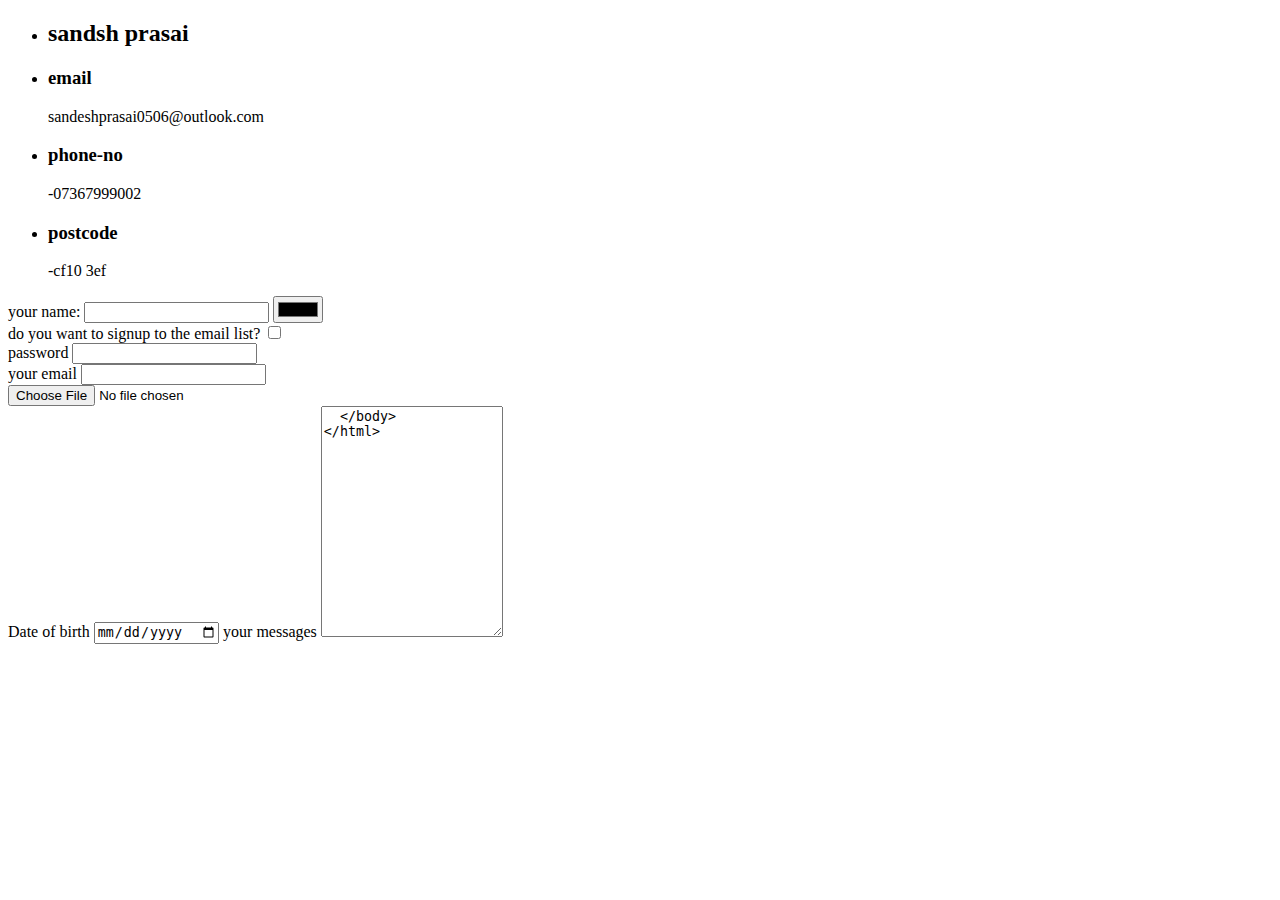
==== contact detail.html @ a4e67248 "add initial cv website form" ====
<!DOCTYPE html>
<html lang="en" dir="ltr">
  <head>
    <meta charset="utf-8">
    <title>contact list</title>
  </head>
  <body>
    <ul><p>


      <li>
      <h2>  sandsh prasai</h2>
      </li>
      <li><h3>email</h3>sandeshprasai0506@outlook.com</li>
      <li><h3>phone-no</h3>-07367999002  </li>
      <li><h3>postcode</h3>-cf10 3ef</li>
    </P>
    </ul>
    <form class="" action="index.html" method="post">
      <label>your name:</label>
      <input type="text" name=""value"" />
      <input type="color" name=""value"" /><br />
      <lable>do you want to signup to the email list?
      </lable>
      <input type="checkbox" name=""value"" /><br />
      <lable>
        password
      </lable>
      <input type="password" name=""value"" /><br />
      <lable>
        your email
      </lable>
      <input type="email" name=""value"" /><br />
      <input type="file" name=""value"" /><br />
      <lable>
        Date of birth
      </lable>
      <input type="date" name=""value"" />
      <lable>
        your messages
      </lable>
      <textarea name="name" rows="15" cols="20"


      <input type="submit" name=""


    </form>
  </body>
</html>
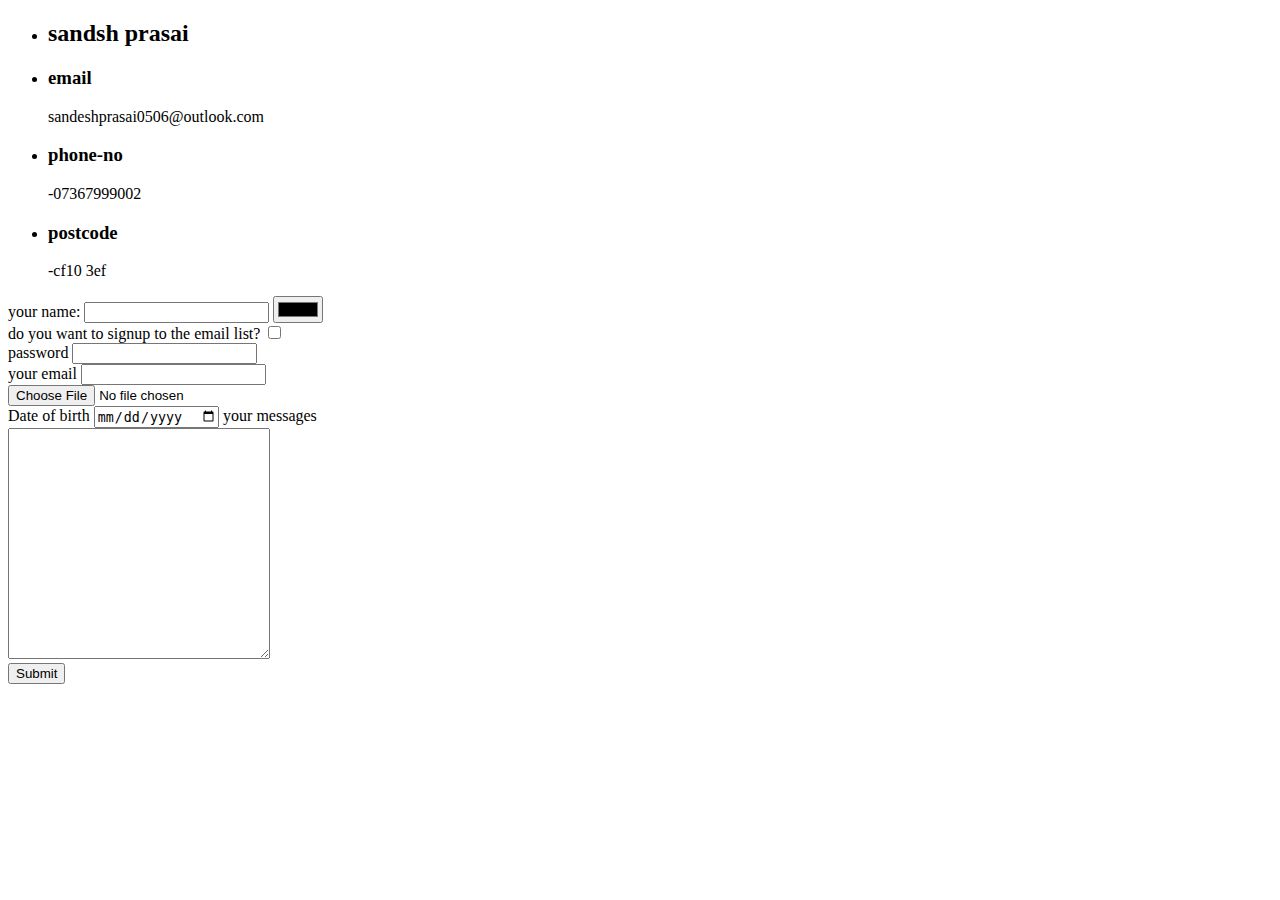
==== commit 87393f8b: "Add files via upload" ====
--- a/contact detail.html
+++ b/contact detail.html
@@ -16,9 +16,9 @@
       <li><h3>postcode</h3>-cf10 3ef</li>
     </P>
     </ul>
-    <form class="" action="index.html" method="post">
+    <form action="mailto:info@sandeshprasai.com" method="post" enctype="text/plain">
       <label>your name:</label>
-      <input type="text" name=""value"" />
+      <input type="text" name="yourName"value"" />
       <input type="color" name=""value"" /><br />
       <lable>do you want to signup to the email list?
       </lable>
@@ -30,7 +30,7 @@
       <lable>
         your email
       </lable>
-      <input type="email" name=""value"" /><br />
+      <input type="email" name="yourEmail"value"" /><br />
       <input type="file" name=""value"" /><br />
       <lable>
         Date of birth
@@ -38,11 +38,9 @@
       <input type="date" name=""value"" />
       <lable>
         your messages
-      </lable>
-      <textarea name="name" rows="15" cols="20"
-
-
-      <input type="submit" name=""
+      </lable><br>
+      <textarea name="yourmessage" rows="15" cols="30"></textarea><br />
+      <input type="submit" name="" />
 
 
     </form>
